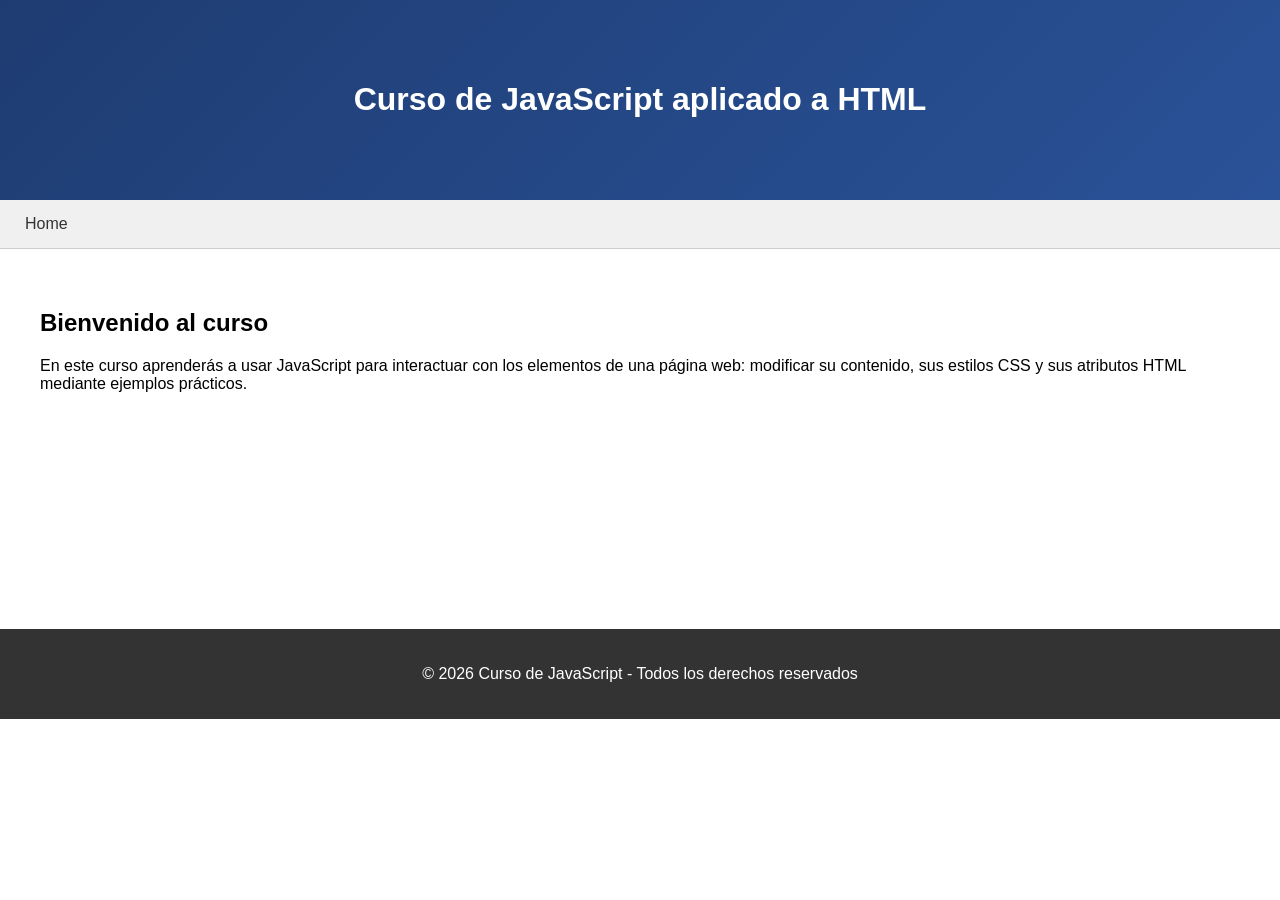
==== index.html @ ffb2b416 "feat: añade estructura inicial con cabecera, navegación y footer [Usuario 1]" ====
<!DOCTYPE html>
<html lang="es">
<head>
  <meta charset="UTF-8">
  <meta name="viewport" content="width=device-width, initial-scale=1.0">
  <title>Curso de JavaScript e interacción con HTML</title>
  <link rel="stylesheet" href="css/style.css">
</head>
<body>
  <header>
    <h1>Curso de JavaScript aplicado a HTML</h1>
  </header>

  <nav>
    <a href="index.html">Home</a>
  </nav>

  <main>
    <h2>Bienvenido al curso</h2>
    <p>En este curso aprenderás a usar JavaScript para interactuar con los elementos de una página web: modificar su contenido, sus estilos CSS y sus atributos HTML mediante ejemplos prácticos.</p>
  </main>

  <footer>
    <p>&copy; 2026 Curso de JavaScript - Todos los derechos reservados</p>
  </footer>
</body>
</html>
---- css/style.css ----
body { font-family: Arial, sans-serif; margin: 0; }
header { background: linear-gradient(135deg, #1e3c72, #2a5298); color: white; text-align: center; padding: 60px 20px; }
nav { background: #f0f0f0; display: flex; border-bottom: 1px solid #ccc; }
nav a { padding: 15px 25px; text-decoration: none; color: #333; }
nav a:hover { background: #ddd; }
main { padding: 40px; min-height: 300px; }
footer { background: #333; color: white; text-align: center; padding: 20px; }
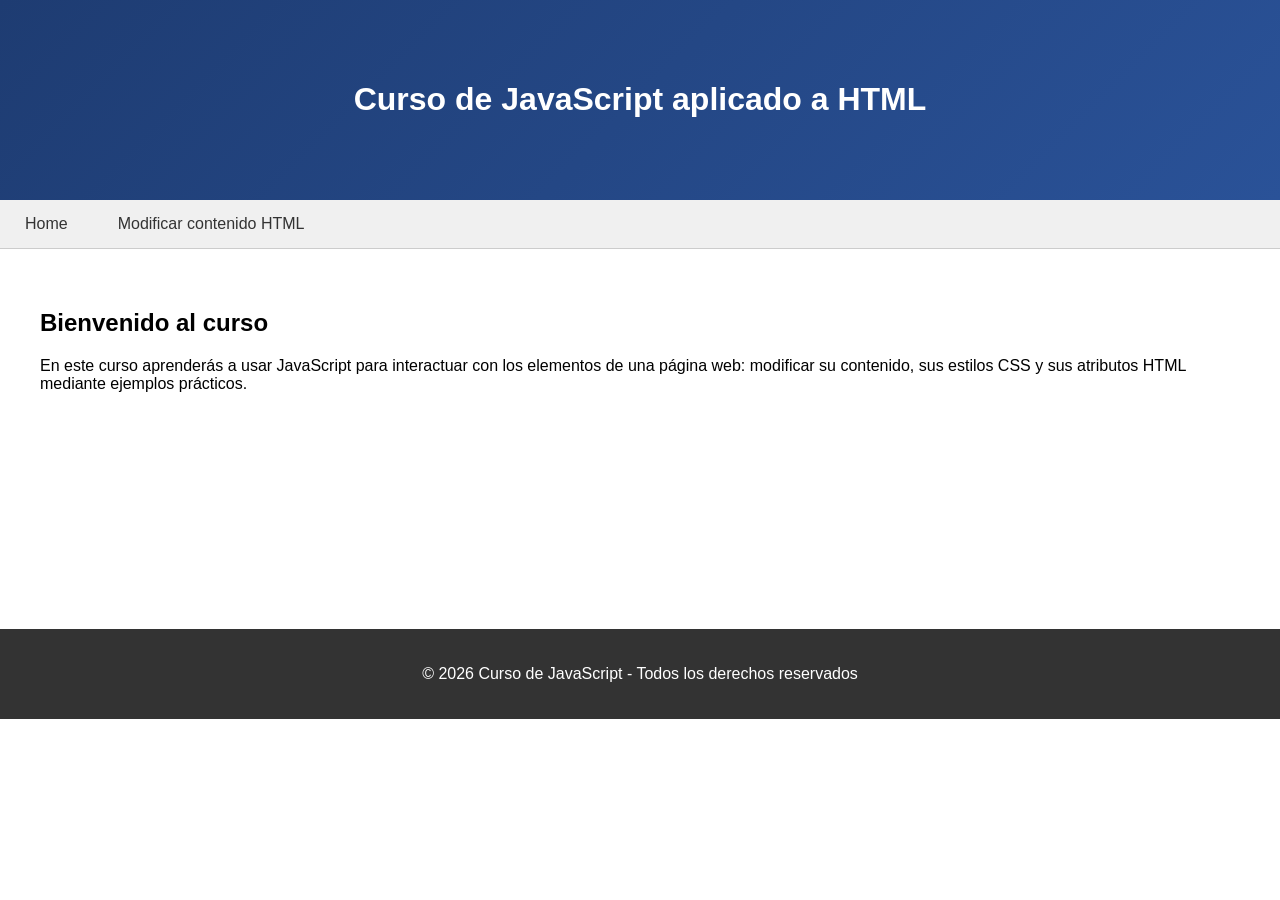
==== commit 04581881: "feat: añade sección modificar contenido HTML con innerHTML [Usuario 2]" ====
--- a/index.html
+++ b/index.html
@@ -13,6 +13,7 @@
 
   <nav>
     <a href="index.html">Home</a>
+    <a href="contenido.html">Modificar contenido HTML</a>
   </nav>
 
   <main>
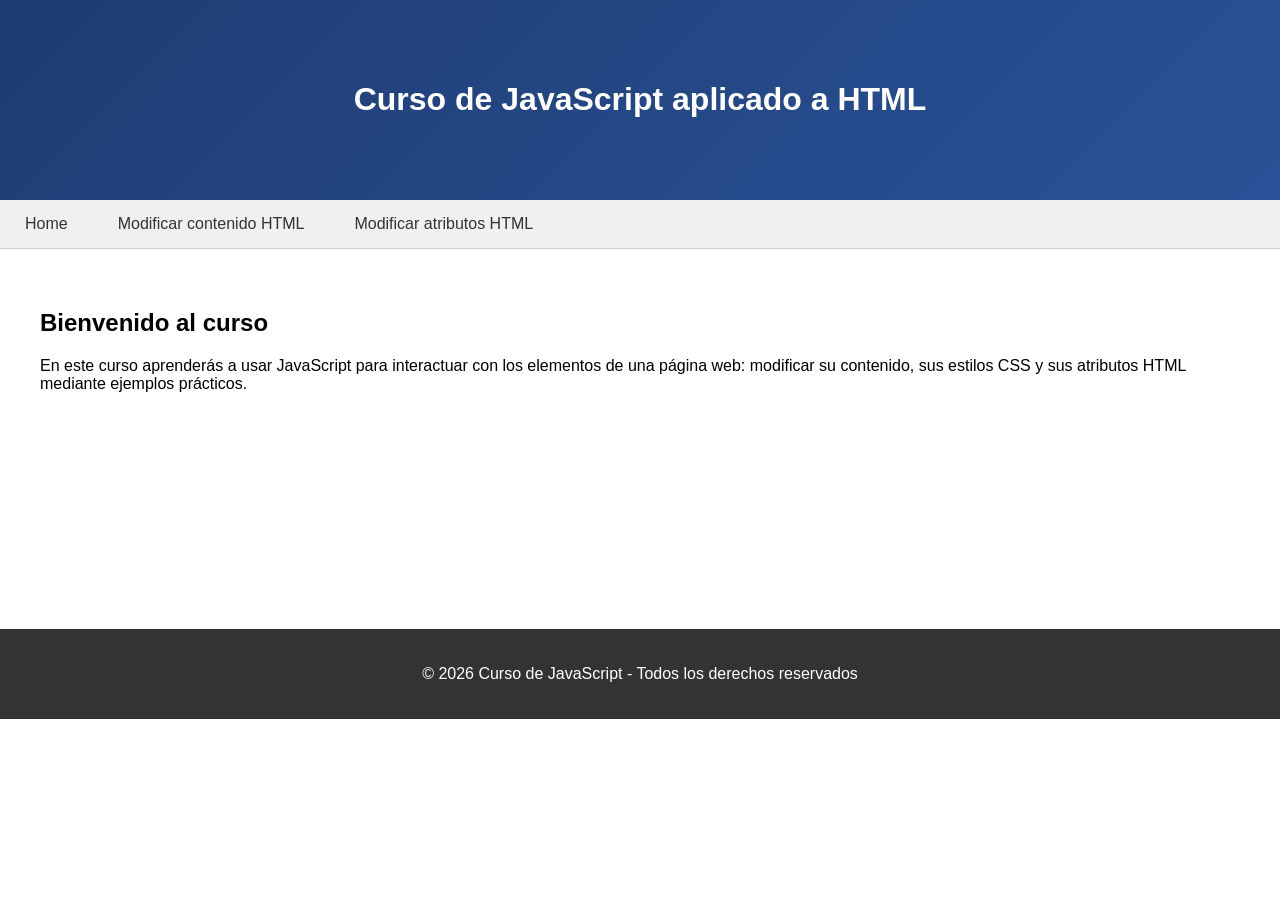
==== commit 75629e1c: "feat: añade sección modificar atributos HTML con setAttribute [Usuario 2]" ====
--- a/index.html
+++ b/index.html
@@ -14,6 +14,7 @@
   <nav>
     <a href="index.html">Home</a>
     <a href="contenido.html">Modificar contenido HTML</a>
+    <a href="atributos.html">Modificar atributos HTML</a>
   </nav>
 
   <main>
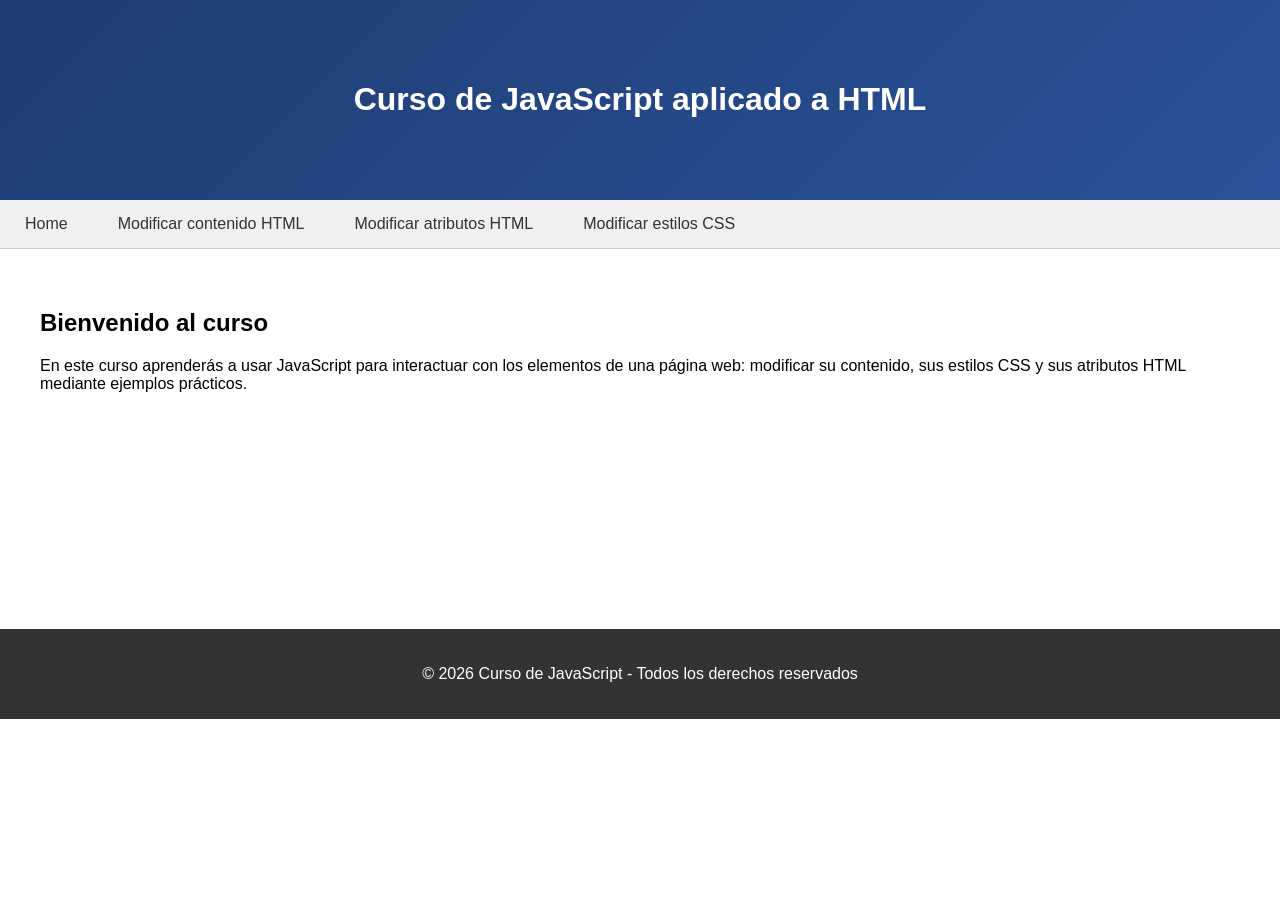
==== commit 9066f022: "feat: añade sección modificar estilos CSS con style [Usuario 3]" ====
--- a/index.html
+++ b/index.html
@@ -15,6 +15,7 @@
     <a href="index.html">Home</a>
     <a href="contenido.html">Modificar contenido HTML</a>
     <a href="atributos.html">Modificar atributos HTML</a>
+    <a href="estilos.html">Modificar estilos CSS</a>
   </nav>
 
   <main>
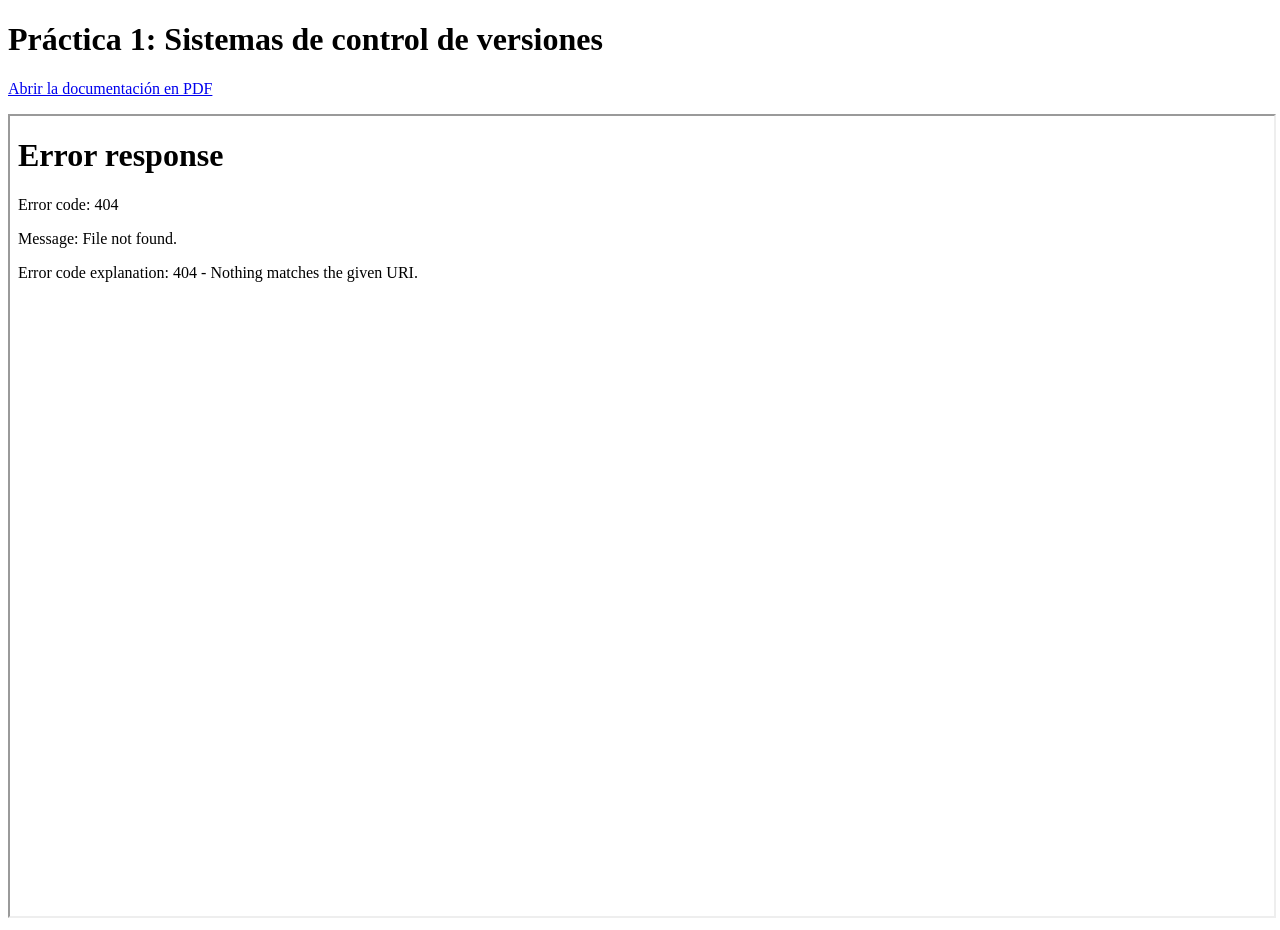
==== commit db0694d0: "docs: añade documentación del proceso Git Flow en PDF [Usuario 1]" ====
--- a/index.html
+++ b/index.html
@@ -1,30 +1,9 @@
 <!DOCTYPE html>
 <html lang="es">
-<head>
-  <meta charset="UTF-8">
-  <meta name="viewport" content="width=device-width, initial-scale=1.0">
-  <title>Curso de JavaScript e interacción con HTML</title>
-  <link rel="stylesheet" href="css/style.css">
-</head>
+<head><meta charset="UTF-8"><title>Documentación</title></head>
 <body>
-  <header>
-    <h1>Curso de JavaScript aplicado a HTML</h1>
-  </header>
-
-  <nav>
-    <a href="index.html">Home</a>
-    <a href="contenido.html">Modificar contenido HTML</a>
-    <a href="atributos.html">Modificar atributos HTML</a>
-    <a href="estilos.html">Modificar estilos CSS</a>
-  </nav>
-
-  <main>
-    <h2>Bienvenido al curso</h2>
-    <p>En este curso aprenderás a usar JavaScript para interactuar con los elementos de una página web: modificar su contenido, sus estilos CSS y sus atributos HTML mediante ejemplos prácticos.</p>
-  </main>
-
-  <footer>
-    <p>&copy; 2026 Curso de JavaScript - Todos los derechos reservados</p>
-  </footer>
+<h1>Práctica 1: Sistemas de control de versiones</h1>
+<p><a href="documentacion.pdf">Abrir la documentación en PDF</a></p>
+<iframe src="documentacion.pdf" width="100%" height="800"></iframe>
 </body>
 </html>
